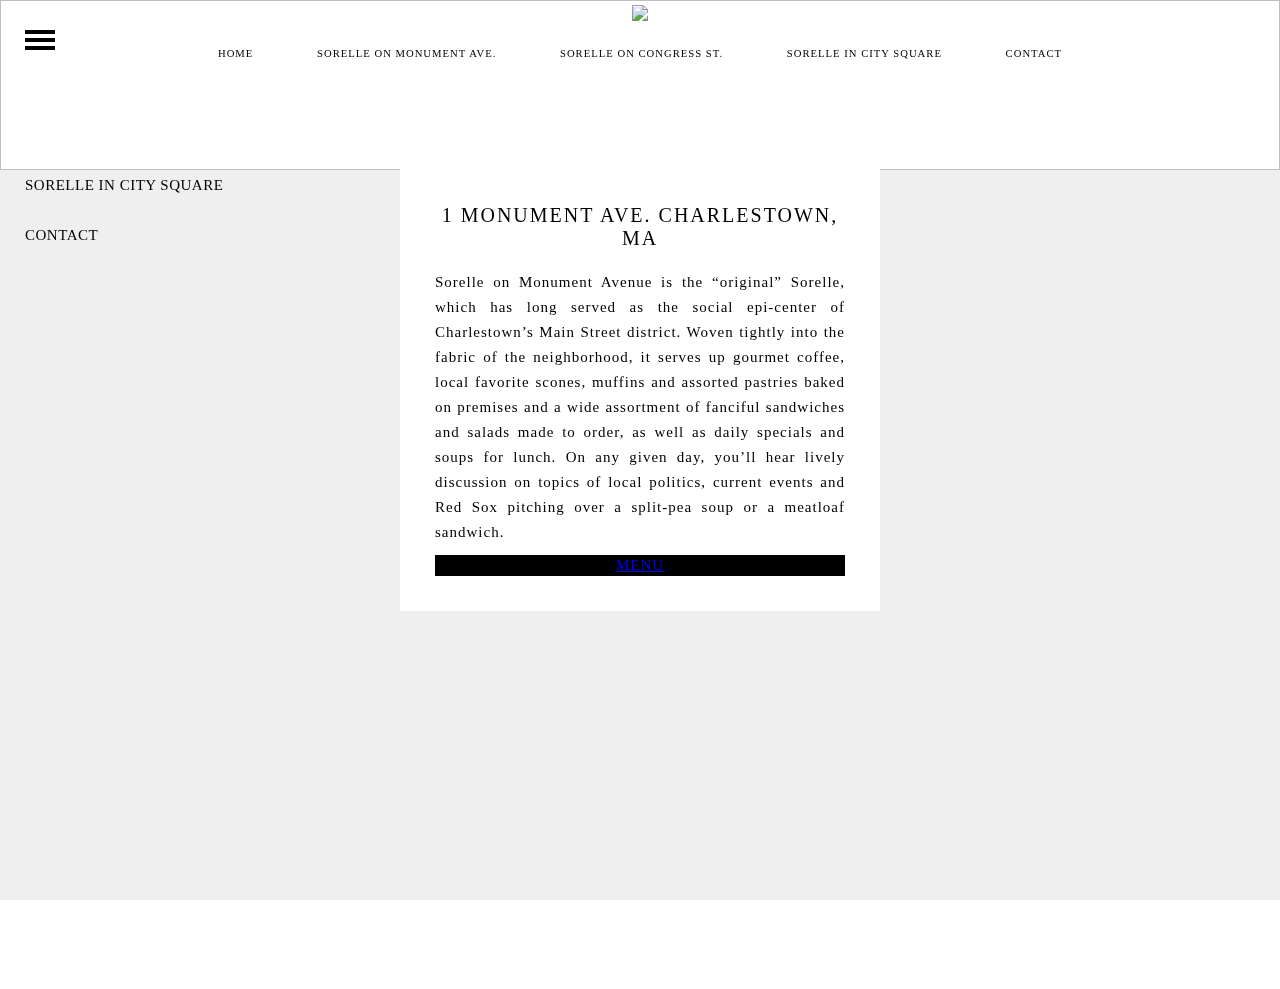
==== Page_2.html @ c92f595c "Create Page_2.html" ====
<!DOCTYPE html>
<html>
<meta charset="utf-8">
	<title>Test file...</title>
	</head>
	<style>
	/*- static, relative, absolute, fixed -*/
	html, body{
		box-sizing: border-box;
		margin: 0px;
		padding: 0px;
	}
	* {
		box-sizing: inherit;
		margin: 0px;
		padding: 0px;
	}
	
	html, h1, h2, h3, h4, h5, h6 {
		padding: 0;
		margin: 0;
	}


	/*- Mobile Navigation starts here -*/
.navigation{
	list-style: none;
	font-family: Helvetica Neue;
	font-weight: lighter;
	color: white;
	letter-spacing: .5px;
	background: #1111;
	width: 100%;
	height: 100%;
	position: fixed;
	top: 0;
	right: 0;
	bottom: 0;
	left: 0;
	margin-bottom: 0;
	z-index: 0;
	line-height: 50px;
	padding-left: 25px;
	padding-top: 10px;

}
.site-wrap {
    min-width: 100%;
    min-height: 65%;
    top: 0;
    bottom: 100%;
    left: 0;
    z-index: 1;
    padding:15em;
    /*background-image: linear-gradient(13deg, 
                      rgb(255,255,255) 0%,
                      rgb(255,255,255) 0%,
                      rgb(255,255,255) 0%);*/
    background-size: 500%;
    padding: 0px;
    padding-left: 0;
    position: absolute;
}

.nav-trigger{
	position: absolute;
	clip: rect(0,0,0);
	opacity: 0;
}
label[for="nav-trigger"] {
    position: absolute;
    top: 30px;
    left: 25px;
    z-index: 2;
    width: 30px;
    height: 20px;
    cursor: pointer;
    background-image: url("data:image/svg+xml;utf8,<svg xmlns='http://www.w3.org/2000/svg' xmlns:xlink='http://www.w3.org/1999/xlink' version='1.1' x='0px' y='0px' width='30px' height='30px' viewBox='0 0 30 30' enable-background='new 0 0 30 30' xml:space='preserve'><rect width='30' height='6'/><rect y='24' width='30' height='6'/><rect y='12' width='30' height='6'/></svg>");
    background-size: contain;
}

.nav-trigger:checked + label {
    left: 277px;
}

.nav-trigger:checked ~ .site-wrap {
    left: 270px;
}
.nav-trigger + label, .site-wrap {
    transition: left 0.2s;
}
body {
    overflow-x: hidden;
}
/*- Mobile Navigation ends here -*/

	#banner {
		position: absolute;
		top: 0px;
		left: 0px;
		right: 0px;
		width: 100%;
		height: 170px;
		z-index: -1;
		background: white;
		box-shadow: 0;

	}
	.text{
		max-width: 600px;
		font-family:  Helvetica Neue;
		color: white;
		padding-left:60px;
		padding-right: 60px;
		padding-top: 40px;
  		text-align: center;
  		margin: 0 auto;
	}

	h1{
		font-size: 20px;
		font-weight: lighter;
		letter-spacing: 2px;
		padding-bottom: 0px;
		text-align: center;
		max-width: 100%;
		color: black;
		}

	p{
		font: Helvetica Neue;
		font-size: 15px;
		color: black;
		line-height: 25px;
		text-align: left;
		text-align: justify;
	}

	.menu {
			background-color: black;
			width: 100%;
			padding: 2px;
			margin-top: 10px;
			position: center;
			text-align: center;
	}

		.menu:	last-child {
			margin: 0 auto;
			padding: 0;
			}

	.options{
			font-weight: medium;
			font-size: 12px;
			padding-bottom: 0px;
			padding-top: 0px;
			line-height: 50px;
			}

	.box{
			background-color: white;
			width: 100%;
			padding: 35px;
			margin-top: 20px;
			position: center;
			text-align: center;

			}

	.box:	last-child {
			margin: 0 auto;
			padding: 0;
			}

	.logo{
		width: 100%;
		}

	#logo{
		height: auto;
		width: auto;
		max-width: 75px;
		max-height: 75px;
		padding-top: 5px;
		padding-bottom: 5px;
		}

	.cupimage{
		padding-top: 325px;
		margin: 0 auto;
		max-width: 100%;
		}



/*-Desktop Nav-*/
/*for responsive boxes-*/
* {
  box-sizing: border-box;
}

clearfix {
  overflow=auto
}
/*end for responsive boxes-*/

body {
  font-family:  Helvetica Neue;
  font-weight: medium;
  letter-spacing: 1px;
}

html {
  font-size: 15px;
}

h1 {
	padding-top: 20px;
	padding-bottom: 20px;
}


.nav-top {
  text-align: center;
  font-size: 8pt;
  margin-top: -82px;
  color: black;
}
.nav-top ul{
  max-width: 1000px;
  margin: 0 auto;
  padding-top: 70px;
}
.nav-top li {
  display: inline-block;
  padding: 30px 3%;
}
/*Desktop Nav ends here*/

body{
	
}
@media screen and (max-width: 1024px) {
	/*For Mobile */
	.nav-top {display: none;

	} 

}
	/*For Desktop */
@media only screen (min-device-width: 1024px) {
	 .navigation {display: none;

	}
}

html{
	/*background: url(http://i1383.photobucket.com/albums/ah294/rcvillo/Elisabeth%20web/IMG_5830_zpsg85ecxgy.jpg) no-repeat center center fixed; 
  	-webkit-background-size: cover;
  	-moz-background-size: cover;
  	-o-background-size: cover;
  	background-size: cover;*/
}

.background {
	width: 100%;
    height: 900px;
    background-image: url('http://i1383.photobucket.com/albums/ah294/rcvillo/Elisabeth%20web/IMG_5830_zpsg85ecxgy.jpg');
    background-size: cover;
}

.nav-top li a {color: black;
text-decoration: none;}

.navigation li a{
	color: black;
	text-decoration: none;
}
.options  div a {color: black;
text-decoration: none;}

.menu div a {color: white;
text-decoration: none;}

  </style>
  <head>
 </head>

  <body>
<img id="back-banner"/>
<ul class="navigation">
    <li class="nav-item"><a href="index.html">HOME</a></li>
    <li class="nav-item"><a href="Page_2.html">SORELLE ON MONUMENT AVE.</a></li>
    <li class="nav-item"><a href="Page_3.html">SORELLE ON CONGRESS ST.</a></li>
    <li class="nav-item"><a href="Page_4.html">SORELLE IN CITY SQUARE</a></li>
    <li class="nav-item"><a href="Page_5.html">CONTACT</a></li>
</ul>

<input type="checkbox" id="nav-trigger" class="nav-trigger" />
<label for="nav-trigger"></label>

<div class="site-wrap">

  <img id="banner"/>
  	
  	<center><img id="logo" img src="http://i1383.photobucket.com/albums/ah294/rcvillo/Elisabeth%20web/LOGO_zpsm14cxezf.jpg"/></center>
  	</head>
  	<body>
  	
  	</body>
  	</html>
  	   <div id="nav-top" class="nav-top">
    <ul>
      <li><a href="index.html">HOME</a></li>
      <li><a href="Page_2.html">SORELLE ON MONUMENT AVE.</a></li>
      <li><a href="Page_3.html">SORELLE ON CONGRESS ST.</a></li>
      <li><a href="Page_4.html">SORELLE IN CITY SQUARE</a></li>
      <li><a href="Page_5.html">CONTACT</a></li>
    </ul>
    </div>
<div class="background"/>
    <div class="text">
	<div class="container clearfix">
	 <div class="box">
    	<h1>1 MONUMENT AVE.
     	 CHARLESTOWN, MA</h1>
     	 <p>Sorelle on Monument Avenue is the
“original” Sorelle, which has long served
as the social epi-center of Charlestown’s
Main Street district. Woven tightly into
the fabric of the neighborhood, it serves
up gourmet coffee, local favorite scones,
muffins and assorted pastries baked
on premises and a wide assortment of
fanciful sandwiches and salads made
to order, as well as daily specials and
soups for lunch. On any given day, you’ll
hear lively discussion on topics of local
politics, current events and Red Sox
pitching over a split-pea soup or a meatloaf
sandwich.</p>
	<div class="menu">
	<a href="Page_6.html">MENU</a>
	</div>
     	</div>

</div>
  </div>
  </body>
</html>
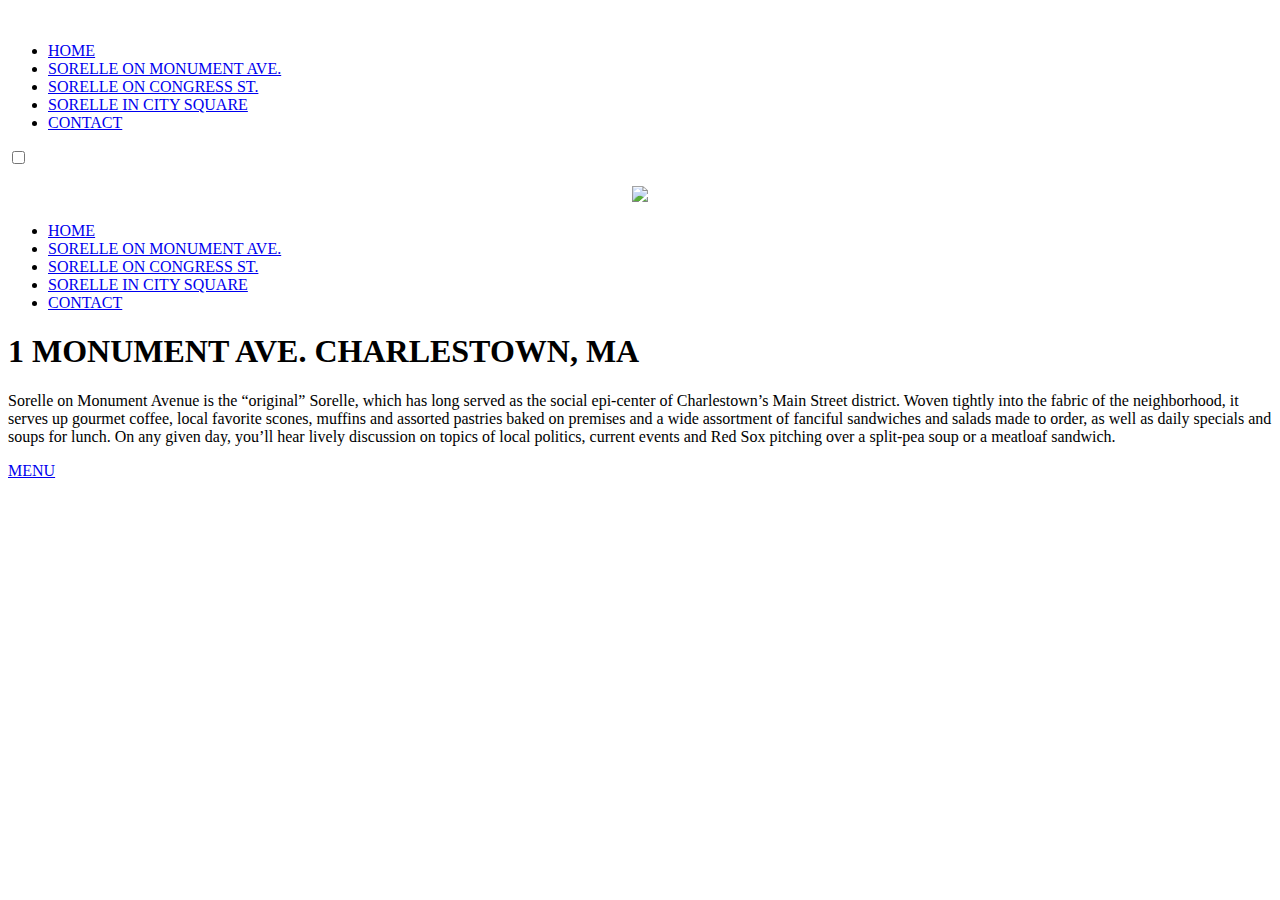
==== commit 09b918db: "Update Page_2.html" ====
--- a/Page_2.html
+++ b/Page_2.html
@@ -3,287 +3,7 @@
 <meta charset="utf-8">
 	<title>Test file...</title>
 	</head>
-	<style>
-	/*- static, relative, absolute, fixed -*/
-	html, body{
-		box-sizing: border-box;
-		margin: 0px;
-		padding: 0px;
-	}
-	* {
-		box-sizing: inherit;
-		margin: 0px;
-		padding: 0px;
-	}
-	
-	html, h1, h2, h3, h4, h5, h6 {
-		padding: 0;
-		margin: 0;
-	}
-
-
-	/*- Mobile Navigation starts here -*/
-.navigation{
-	list-style: none;
-	font-family: Helvetica Neue;
-	font-weight: lighter;
-	color: white;
-	letter-spacing: .5px;
-	background: #1111;
-	width: 100%;
-	height: 100%;
-	position: fixed;
-	top: 0;
-	right: 0;
-	bottom: 0;
-	left: 0;
-	margin-bottom: 0;
-	z-index: 0;
-	line-height: 50px;
-	padding-left: 25px;
-	padding-top: 10px;
-
-}
-.site-wrap {
-    min-width: 100%;
-    min-height: 65%;
-    top: 0;
-    bottom: 100%;
-    left: 0;
-    z-index: 1;
-    padding:15em;
-    /*background-image: linear-gradient(13deg, 
-                      rgb(255,255,255) 0%,
-                      rgb(255,255,255) 0%,
-                      rgb(255,255,255) 0%);*/
-    background-size: 500%;
-    padding: 0px;
-    padding-left: 0;
-    position: absolute;
-}
-
-.nav-trigger{
-	position: absolute;
-	clip: rect(0,0,0);
-	opacity: 0;
-}
-label[for="nav-trigger"] {
-    position: absolute;
-    top: 30px;
-    left: 25px;
-    z-index: 2;
-    width: 30px;
-    height: 20px;
-    cursor: pointer;
-    background-image: url("data:image/svg+xml;utf8,<svg xmlns='http://www.w3.org/2000/svg' xmlns:xlink='http://www.w3.org/1999/xlink' version='1.1' x='0px' y='0px' width='30px' height='30px' viewBox='0 0 30 30' enable-background='new 0 0 30 30' xml:space='preserve'><rect width='30' height='6'/><rect y='24' width='30' height='6'/><rect y='12' width='30' height='6'/></svg>");
-    background-size: contain;
-}
-
-.nav-trigger:checked + label {
-    left: 277px;
-}
-
-.nav-trigger:checked ~ .site-wrap {
-    left: 270px;
-}
-.nav-trigger + label, .site-wrap {
-    transition: left 0.2s;
-}
-body {
-    overflow-x: hidden;
-}
-/*- Mobile Navigation ends here -*/
-
-	#banner {
-		position: absolute;
-		top: 0px;
-		left: 0px;
-		right: 0px;
-		width: 100%;
-		height: 170px;
-		z-index: -1;
-		background: white;
-		box-shadow: 0;
-
-	}
-	.text{
-		max-width: 600px;
-		font-family:  Helvetica Neue;
-		color: white;
-		padding-left:60px;
-		padding-right: 60px;
-		padding-top: 40px;
-  		text-align: center;
-  		margin: 0 auto;
-	}
-
-	h1{
-		font-size: 20px;
-		font-weight: lighter;
-		letter-spacing: 2px;
-		padding-bottom: 0px;
-		text-align: center;
-		max-width: 100%;
-		color: black;
-		}
-
-	p{
-		font: Helvetica Neue;
-		font-size: 15px;
-		color: black;
-		line-height: 25px;
-		text-align: left;
-		text-align: justify;
-	}
-
-	.menu {
-			background-color: black;
-			width: 100%;
-			padding: 2px;
-			margin-top: 10px;
-			position: center;
-			text-align: center;
-	}
-
-		.menu:	last-child {
-			margin: 0 auto;
-			padding: 0;
-			}
-
-	.options{
-			font-weight: medium;
-			font-size: 12px;
-			padding-bottom: 0px;
-			padding-top: 0px;
-			line-height: 50px;
-			}
-
-	.box{
-			background-color: white;
-			width: 100%;
-			padding: 35px;
-			margin-top: 20px;
-			position: center;
-			text-align: center;
-
-			}
-
-	.box:	last-child {
-			margin: 0 auto;
-			padding: 0;
-			}
-
-	.logo{
-		width: 100%;
-		}
-
-	#logo{
-		height: auto;
-		width: auto;
-		max-width: 75px;
-		max-height: 75px;
-		padding-top: 5px;
-		padding-bottom: 5px;
-		}
-
-	.cupimage{
-		padding-top: 325px;
-		margin: 0 auto;
-		max-width: 100%;
-		}
-
-
-
-/*-Desktop Nav-*/
-/*for responsive boxes-*/
-* {
-  box-sizing: border-box;
-}
-
-clearfix {
-  overflow=auto
-}
-/*end for responsive boxes-*/
-
-body {
-  font-family:  Helvetica Neue;
-  font-weight: medium;
-  letter-spacing: 1px;
-}
-
-html {
-  font-size: 15px;
-}
-
-h1 {
-	padding-top: 20px;
-	padding-bottom: 20px;
-}
-
-
-.nav-top {
-  text-align: center;
-  font-size: 8pt;
-  margin-top: -82px;
-  color: black;
-}
-.nav-top ul{
-  max-width: 1000px;
-  margin: 0 auto;
-  padding-top: 70px;
-}
-.nav-top li {
-  display: inline-block;
-  padding: 30px 3%;
-}
-/*Desktop Nav ends here*/
-
-body{
-	
-}
-@media screen and (max-width: 1024px) {
-	/*For Mobile */
-	.nav-top {display: none;
-
-	} 
-
-}
-	/*For Desktop */
-@media only screen (min-device-width: 1024px) {
-	 .navigation {display: none;
-
-	}
-}
-
-html{
-	/*background: url(http://i1383.photobucket.com/albums/ah294/rcvillo/Elisabeth%20web/IMG_5830_zpsg85ecxgy.jpg) no-repeat center center fixed; 
-  	-webkit-background-size: cover;
-  	-moz-background-size: cover;
-  	-o-background-size: cover;
-  	background-size: cover;*/
-}
-
-.background {
-	width: 100%;
-    height: 900px;
-    background-image: url('http://i1383.photobucket.com/albums/ah294/rcvillo/Elisabeth%20web/IMG_5830_zpsg85ecxgy.jpg');
-    background-size: cover;
-}
-
-.nav-top li a {color: black;
-text-decoration: none;}
-
-.navigation li a{
-	color: black;
-	text-decoration: none;
-}
-.options  div a {color: black;
-text-decoration: none;}
-
-.menu div a {color: white;
-text-decoration: none;}
-
-  </style>
+<link rel="stylesheet" type="text/css" href="Page_2.css">
   <head>
  </head>
 
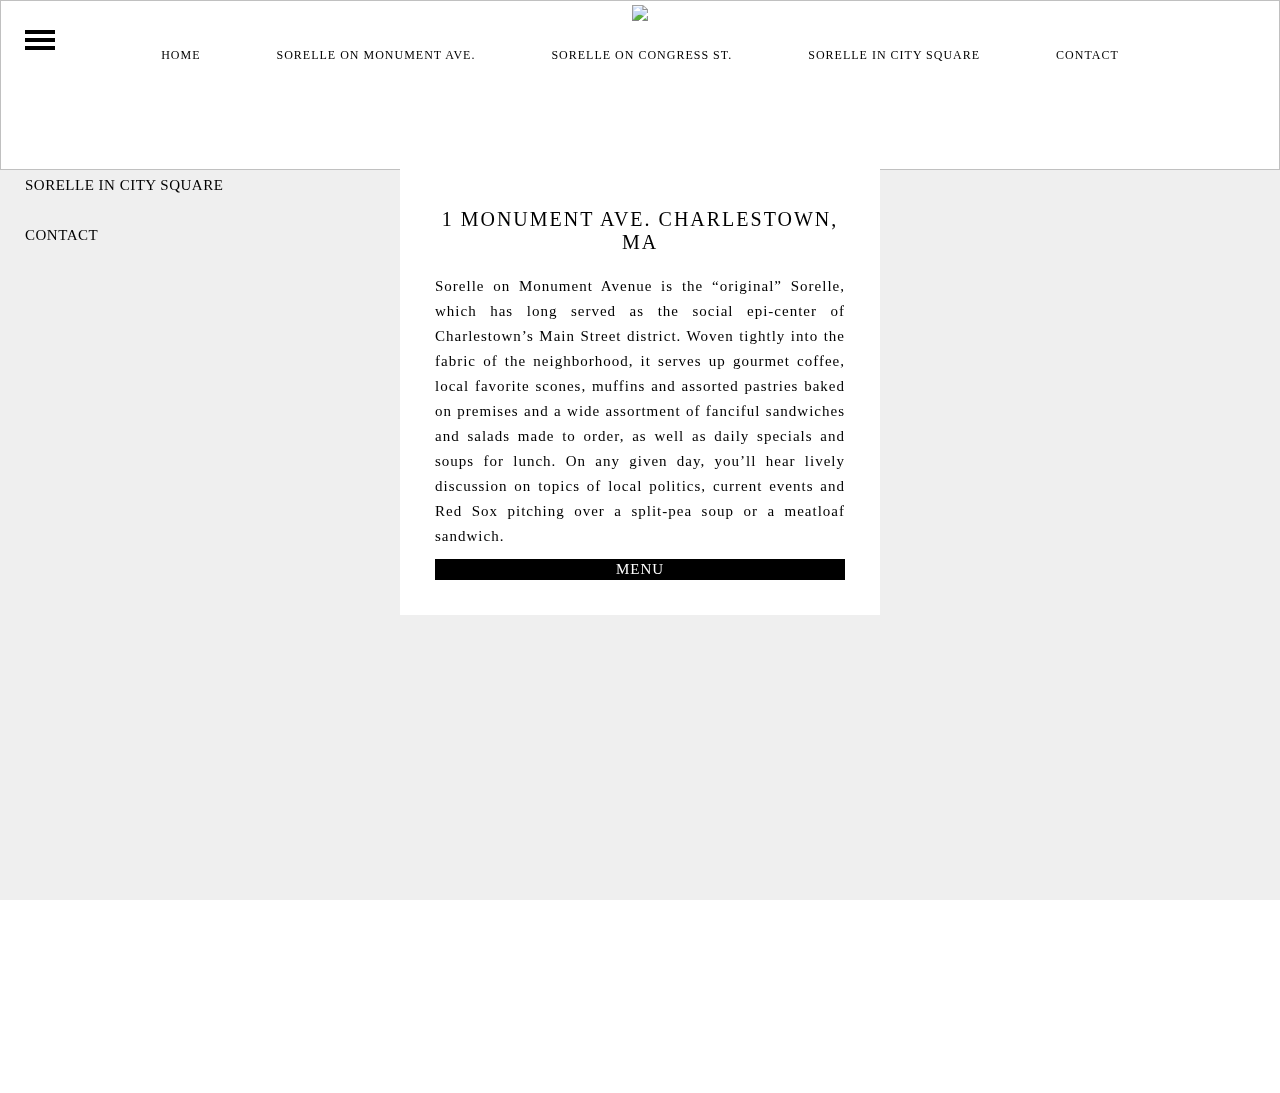
==== commit 842d50e1: "Update Page_2.html" ====
--- a/Page_2.html
+++ b/Page_2.html
@@ -24,7 +24,7 @@
 
   <img id="banner"/>
   	
-  	<center><img id="logo" img src="http://i1383.photobucket.com/albums/ah294/rcvillo/Elisabeth%20web/LOGO_zpsm14cxezf.jpg"/></center>
+  	<center><a href="index.html"><img id="logo" img src="http://i1383.photobucket.com/albums/ah294/rcvillo/Elisabeth%20web/LOGO_zpsm14cxezf.jpg"/></center>
   	</head>
   	<body>
   	
--- a/Page_2.css
+++ b/Page_2.css
@@ -0,0 +1,292 @@
+<style>
+	/*- static, relative, absolute, fixed -*/
+	html, body{
+		box-sizing: border-box;
+		margin: 0px;
+		padding: 0px;
+	}
+	* {
+		box-sizing: inherit;
+		margin: 0px;
+		padding: 0px;
+	}
+	
+	html, h1, h2, h3, h4, h5, h6 {
+		padding: 0;
+		margin: 0;
+	}
+
+
+	/*- Mobile Navigation starts here -*/
+.navigation{
+	list-style: none;
+	font-family: Helvetica Neue;
+	font-weight: lighter;
+	color: white;
+	letter-spacing: .5px;
+	background: #1111;
+	width: 100%;
+	height: 100%;
+	position: fixed;
+	top: 0;
+	right: 0;
+	bottom: 0;
+	left: 0;
+	margin-bottom: 0;
+	z-index: 0;
+	line-height: 50px;
+	padding-left: 25px;
+	padding-top: 10px;
+
+}
+.site-wrap {
+    min-width: 100%;
+    min-height: 65%;
+    top: 0;
+    bottom: 100%;
+    left: 0;
+    z-index: 1;
+    padding:15em;
+    /*background-image: linear-gradient(13deg, 
+                      rgb(255,255,255) 0%,
+                      rgb(255,255,255) 0%,
+                      rgb(255,255,255) 0%);*/
+    background-size: 500%;
+    padding: 0px;
+    padding-left: 0;
+    position: absolute;
+}
+
+.nav-trigger{
+	position: absolute;
+	clip: rect(0,0,0);
+	opacity: 0;
+}
+label[for="nav-trigger"] {
+    position: absolute;
+    top: 30px;
+    left: 25px;
+    z-index: 2;
+    width: 30px;
+    height: 20px;
+    cursor: pointer;
+    background-image: url("data:image/svg+xml;utf8,<svg xmlns='http://www.w3.org/2000/svg' xmlns:xlink='http://www.w3.org/1999/xlink' version='1.1' x='0px' y='0px' width='30px' height='30px' viewBox='0 0 30 30' enable-background='new 0 0 30 30' xml:space='preserve'><rect width='30' height='6'/><rect y='24' width='30' height='6'/><rect y='12' width='30' height='6'/></svg>");
+    background-size: contain;
+}
+
+.nav-trigger:checked + label {
+    left: 277px;
+}
+
+.nav-trigger:checked ~ .site-wrap {
+    left: 270px;
+}
+.nav-trigger + label, .site-wrap {
+    transition: left 0.2s;
+}
+body {
+    overflow-x: hidden;
+}
+/*- Mobile Navigation ends here -*/
+
+	#banner {
+		position: absolute;
+		top: 0px;
+		left: 0px;
+		right: 0px;
+		width: 100%;
+		height: 170px;
+		z-index: -1;
+		background: white;
+		box-shadow: 0;
+
+	}
+	.text{
+		max-width: 600px;
+		font-family:  Helvetica Neue;
+		color: white;
+		padding-left:60px;
+		padding-right: 60px;
+		padding-top: 40px;
+  		text-align: center;
+  		margin: 0 auto;
+	}
+
+	h1{
+		font-size: 20px;
+		font-weight: lighter;
+		letter-spacing: 2px;
+		padding-bottom: 0px;
+		text-align: center;
+		max-width: 100%;
+		color: black;
+		}
+
+	p{
+		font: Helvetica Neue;
+		font-size: 15px;
+		color: black;
+		line-height: 25px;
+		text-align: left;
+		text-align: justify;
+	}
+
+	.menu {
+			background-color: black;
+			width: 100%;
+			padding: 2px;
+			margin-top: 10px;
+			position: center;
+			text-align: center;
+			color: white;
+	}
+
+		.menu:	last-child {
+			margin: 0 auto;
+			padding: 0;
+			}
+
+	.options{
+			font-weight: medium;
+			font-size: 12px;
+			padding-bottom: 0px;
+			padding-top: 0px;
+			line-height: 50px;
+			}
+
+	.box{
+			background-color: white;
+			width: 100%;
+			padding: 35px;
+			margin-top: 20px;
+			position: center;
+			text-align: center;
+
+			}
+
+	.box:	last-child {
+			margin: 0 auto;
+			padding: 0;
+			}
+
+	.logo{
+		width: 100%;
+		}
+
+	#logo{
+		height: auto;
+		width: auto;
+		max-width: 75px;
+		max-height: 75px;
+		padding-top: 5px;
+		padding-bottom: 5px;
+		}
+
+	.cupimage{
+		padding-top: 325px;
+		margin: 0 auto;
+		max-width: 100%;
+		}
+
+
+
+/*-Desktop Nav-*/
+/*for responsive boxes-*/
+* {
+  box-sizing: border-box;
+}
+
+clearfix {
+  overflow=auto
+}
+/*end for responsive boxes-*/
+
+body {
+  font-family:  Helvetica Neue;
+  font-weight: medium;
+  letter-spacing: 1px;
+}
+
+html {
+  font-size: 15px;
+}
+
+h1 {
+	padding-top: 20px;
+	padding-bottom: 20px;
+}
+
+
+.nav-top {
+  text-align: center;
+  font-size: 9pt;
+  margin-top: -82px;
+  color: black;
+}
+.nav-top ul{
+  max-width: 1200px;
+  margin: 0 auto;
+  padding-top: 70px;
+}
+.nav-top li {
+  display: inline-block;
+  padding: 30px 3%;
+}
+/*Desktop Nav ends here*/
+
+body{
+	
+}
+@media screen and (max-width: 1024px) {
+	/*For Mobile */
+	.nav-top {display: none;
+
+	} 
+
+}
+	/*For Desktop */
+@media only screen (min-device-width: 1024px) {
+	 .navigation {display: none;
+
+	}
+}
+
+html{
+	/*background: url(http://i1383.photobucket.com/albums/ah294/rcvillo/Elisabeth%20web/IMG_5830_zpsg85ecxgy.jpg) no-repeat center center fixed; 
+  	-webkit-background-size: cover;
+  	-moz-background-size: cover;
+  	-o-background-size: cover;
+  	background-size: cover;*/
+}
+
+.background {
+	width: auto;
+    height: 1000px;
+    background-image: url('http://i1383.photobucket.com/albums/ah294/rcvillo/Elisabeth%20web/IMG_5830_zpsg85ecxgy.jpg');
+    background-size: cover;
+    background-position: 10% 30%;
+}
+
+.clearfix{
+overflow: auto;
+}
+
+.nav-top li a {color: black;
+text-decoration: none;}
+
+.navigation li a{
+	color: black;
+	text-decoration: none;
+}
+.options  div a {color: black;
+text-decoration: none;}
+
+.menu a {
+	color: #fff;
+	text-decoration: none;}
+
+.menu a:visited {
+	color: #fff;
+	text-decoration: none;}
+
+  </style>
